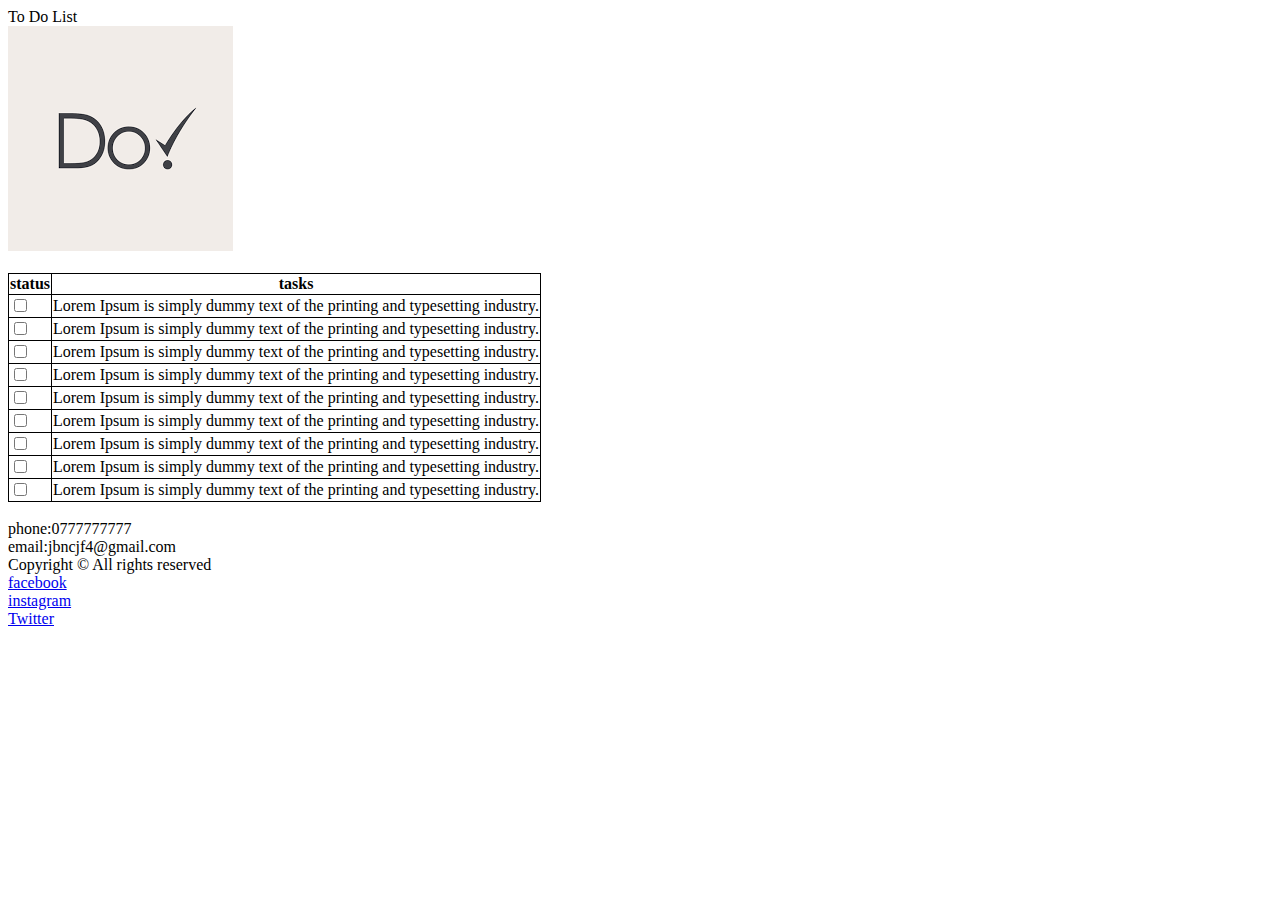
==== index.html @ 5f6bb33a "editing" ====
<!DOCTYPE html>
<html lang="en">
<head>
    <meta charset="UTF-8">
    <meta http-equiv="X-UA-Compatible" content="IE=edge">
    <meta name="viewport" content="width=device-width, initial-scale=1.0">
    <title>ToDoList</title>
    <style>
        table, th, td {
  border: 1px solid black;
  border-collapse: collapse;
}
    </style>
    
</head>
<body>
    <header>
        <nav>
        <div>To Do List</div>
        <div> <img src="assets/images.png" alt="to do list logo"> </div>
       </nav>
    </header>
    <main>
        <br/>
        <table>
            <tr>
                <th>status</th>
                <th>tasks</th>
            </tr>
            <tr>
                <td><input type="checkbox"></td>
                <td>Lorem Ipsum is simply dummy text of the printing and typesetting industry.</td>
            </tr>
            <tr>
                <td><input type="checkbox"></td>
                <td>Lorem Ipsum is simply dummy text of the printing and typesetting industry.</td>
            </tr>
            <tr>
                <td><input type="checkbox"></td>
                <td>Lorem Ipsum is simply dummy text of the printing and typesetting industry.</td>
            </tr>
            <tr>
                <td><input type="checkbox"></td>
                <td>Lorem Ipsum is simply dummy text of the printing and typesetting industry.</td>
            </tr>
            <tr>
                <td><input type="checkbox"></td>
                <td>Lorem Ipsum is simply dummy text of the printing and typesetting industry.</td>
            </tr>
            <tr>
                <td><input type="checkbox"></td>
                <td>Lorem Ipsum is simply dummy text of the printing and typesetting industry.</td>
            </tr>
            <tr>
                <td><input type="checkbox"></td>
                <td>Lorem Ipsum is simply dummy text of the printing and typesetting industry.</td>
            </tr>
            <tr>
                <td><input type="checkbox"></td>
                <td>Lorem Ipsum is simply dummy text of the printing and typesetting industry.</td>
            </tr>
            <tr>
                <td><input type="checkbox"></td>
                <td>Lorem Ipsum is simply dummy text of the printing and typesetting industry.</td>
            </tr>
        </table>
        <br/>

    </main>
    <footer>
        <div>phone:0777777777</div>
        <div>email:jbncjf4@gmail.com</div>
        <div>Copyright &#169; All rights reserved</div>
        <div><a href="https://www.facebook.com">facebook</a></div>
        <div><a href="https://www.instagram.com">instagram</a></div>
        <div><a href="https://twitter.com">Twitter</a></div>

    </footer>
    
</body>
</html>
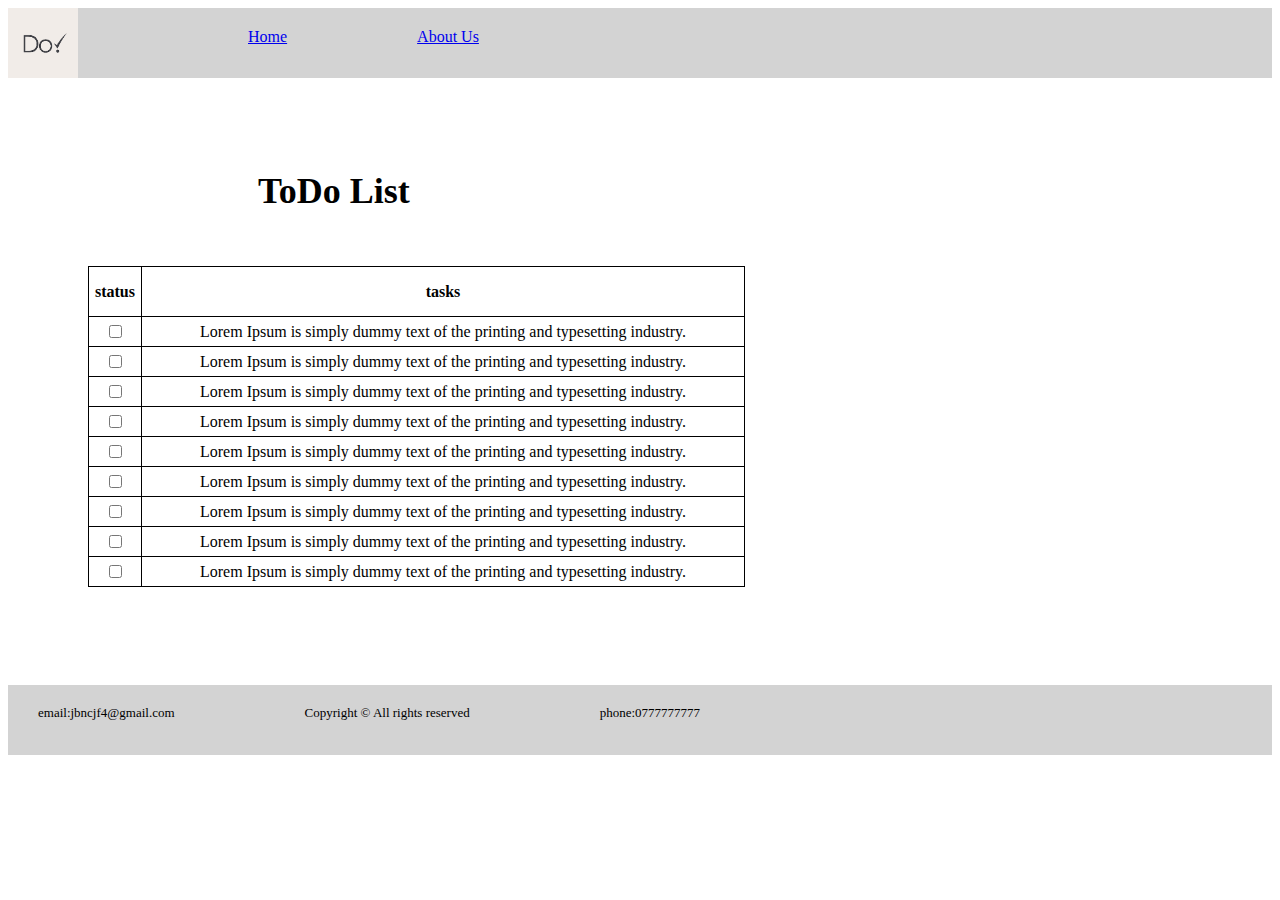
==== commit 1f1dd4d1: "style" ====
--- a/index.html
+++ b/index.html
@@ -5,76 +5,74 @@
     <meta http-equiv="X-UA-Compatible" content="IE=edge">
     <meta name="viewport" content="width=device-width, initial-scale=1.0">
     <title>ToDoList</title>
-    <style>
-        table, th, td {
-  border: 1px solid black;
-  border-collapse: collapse;
-}
-    </style>
+    <link rel="stylesheet" href="style/index.css">
+    
     
 </head>
 <body>
     <header>
-        <nav>
-        <div>To Do List</div>
-        <div> <img src="assets/images.png" alt="to do list logo"> </div>
+        <div style=" float:left"> <img src="assets/images.png" alt="to do list logo" width="70" height="70"> </div>
+        <nav class="header_e">
+        <div class="r1" ><a href="./index.html">Home</a></div>
+        <div class="r2"><a href="./about.html">About Us</a></div>
        </nav>
     </header>
-    <main>
+    <main style="padding: 50px;">
         <br/>
+        <div class="home2"><h1>ToDo List</h1></div>
+        <div style="padding: 30px;">
         <table>
-            <tr>
-                <th>status</th>
-                <th>tasks</th>
+            <tr style="height: 50px;">
+                <th style="width: 50px;">status</th>
+                <th style="width: 600px;">tasks</th>
             </tr>
-            <tr>
+            <tr style="height: 30px;">
                 <td><input type="checkbox"></td>
                 <td>Lorem Ipsum is simply dummy text of the printing and typesetting industry.</td>
             </tr>
-            <tr>
+            <tr style="height: 30px;">
                 <td><input type="checkbox"></td>
                 <td>Lorem Ipsum is simply dummy text of the printing and typesetting industry.</td>
             </tr>
-            <tr>
+            <tr style="height: 30px;">
                 <td><input type="checkbox"></td>
                 <td>Lorem Ipsum is simply dummy text of the printing and typesetting industry.</td>
             </tr>
-            <tr>
+            <tr style="height: 30px;">
                 <td><input type="checkbox"></td>
                 <td>Lorem Ipsum is simply dummy text of the printing and typesetting industry.</td>
             </tr>
-            <tr>
+            <tr style="height: 30px;">
                 <td><input type="checkbox"></td>
                 <td>Lorem Ipsum is simply dummy text of the printing and typesetting industry.</td>
             </tr>
-            <tr>
+            <tr style="height: 30px;">
                 <td><input type="checkbox"></td>
                 <td>Lorem Ipsum is simply dummy text of the printing and typesetting industry.</td>
             </tr>
-            <tr>
+            <tr style="height: 30px;">
                 <td><input type="checkbox"></td>
                 <td>Lorem Ipsum is simply dummy text of the printing and typesetting industry.</td>
             </tr>
-            <tr>
+            <tr style="height: 30px;">
                 <td><input type="checkbox"></td>
                 <td>Lorem Ipsum is simply dummy text of the printing and typesetting industry.</td>
             </tr>
-            <tr>
+            <tr style="height: 30px;">
                 <td><input type="checkbox"></td>
                 <td>Lorem Ipsum is simply dummy text of the printing and typesetting industry.</td>
             </tr>
         </table>
+    </div>
         <br/>
 
     </main>
     <footer>
-        <div>phone:0777777777</div>
-        <div>email:jbncjf4@gmail.com</div>
-        <div>Copyright &#169; All rights reserved</div>
-        <div><a href="https://www.facebook.com">facebook</a></div>
-        <div><a href="https://www.instagram.com">instagram</a></div>
-        <div><a href="https://twitter.com">Twitter</a></div>
-
+        <nav class="footer_e">
+        <div class="r2" style="margin-left: 10px;">email:jbncjf4@gmail.com</div>
+        <div class="r2">Copyright &#169; All rights reserved</div>
+        <div class="r2">phone:0777777777</div>
+    </nav>
     </footer>
     
 </body>
--- a/style/index.css
+++ b/style/index.css
@@ -0,0 +1,51 @@
+table, th, td {
+    border: 1px solid black;
+    border-collapse: collapse;
+}
+    
+.header_e {
+    width: 60%;
+  margin: 1 auto;
+  background-color: lightgray;
+  float:left;
+}    
+.footer_e {
+    width: 64%;
+    margin: 1 auto;
+    background-color: lightgray;
+    float:left;
+    font-size: small;
+    
+}
+
+.home2 {
+    width: 50%;
+  margin: 0 auto;
+  margin-left: 200px;
+  font-size: large;
+}    
+
+.r1 {
+    padding:20px;
+     float:left; 
+     margin-left: 150px;
+}
+.r2 {
+    padding:20px;
+     float:left; 
+     margin-left: 90px;
+}
+
+footer {
+    background: lightgray;
+    height: 70px;
+}
+
+header {
+    background: lightgray;
+    height: 70px;
+}
+
+td {
+    text-align: center;
+  }
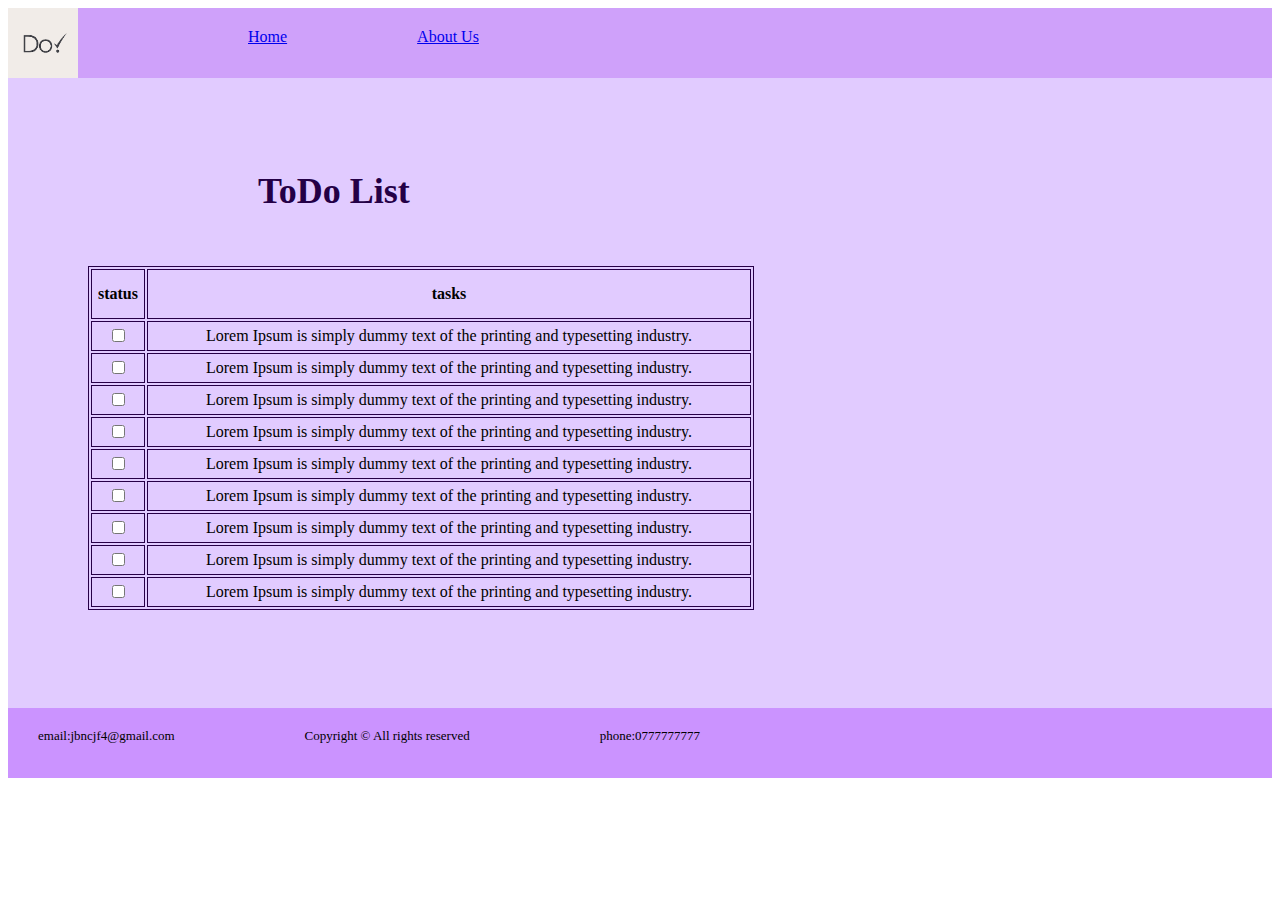
==== commit 7dc4f646: "adding some alerts" ====
--- a/index.html
+++ b/index.html
@@ -74,6 +74,7 @@
         <div class="r2">phone:0777777777</div>
     </nav>
     </footer>
+    <script src="./js/app.js"></script>
     
 </body>
 </html>--- a/style/index.css
+++ b/style/index.css
@@ -1,18 +1,18 @@
 table, th, td {
-    border: 1px solid black;
-    border-collapse: collapse;
+    border: 1px solid rgb(38, 0, 70);
+    /* border-collapse: collapse; */
 }
     
 .header_e {
     width: 60%;
   margin: 1 auto;
-  background-color: lightgray;
+  background-color: rgb(207, 161, 250);
   float:left;
 }    
 .footer_e {
     width: 64%;
     margin: 1 auto;
-    background-color: lightgray;
+    background-color: rgb(203, 147, 255);
     float:left;
     font-size: small;
     
@@ -23,6 +23,7 @@
   margin: 0 auto;
   margin-left: 200px;
   font-size: large;
+  color: rgb(36, 0, 70);
 }    
 
 .r1 {
@@ -37,15 +38,18 @@
 }
 
 footer {
-    background: lightgray;
+    background: rgb(203, 147, 255);
     height: 70px;
 }
 
 header {
-    background: lightgray;
+    background: rgb(207, 161, 250);
     height: 70px;
 }
 
 td {
     text-align: center;
   }
+  main {
+      background-color: rgb(225, 203, 255);
+  }
